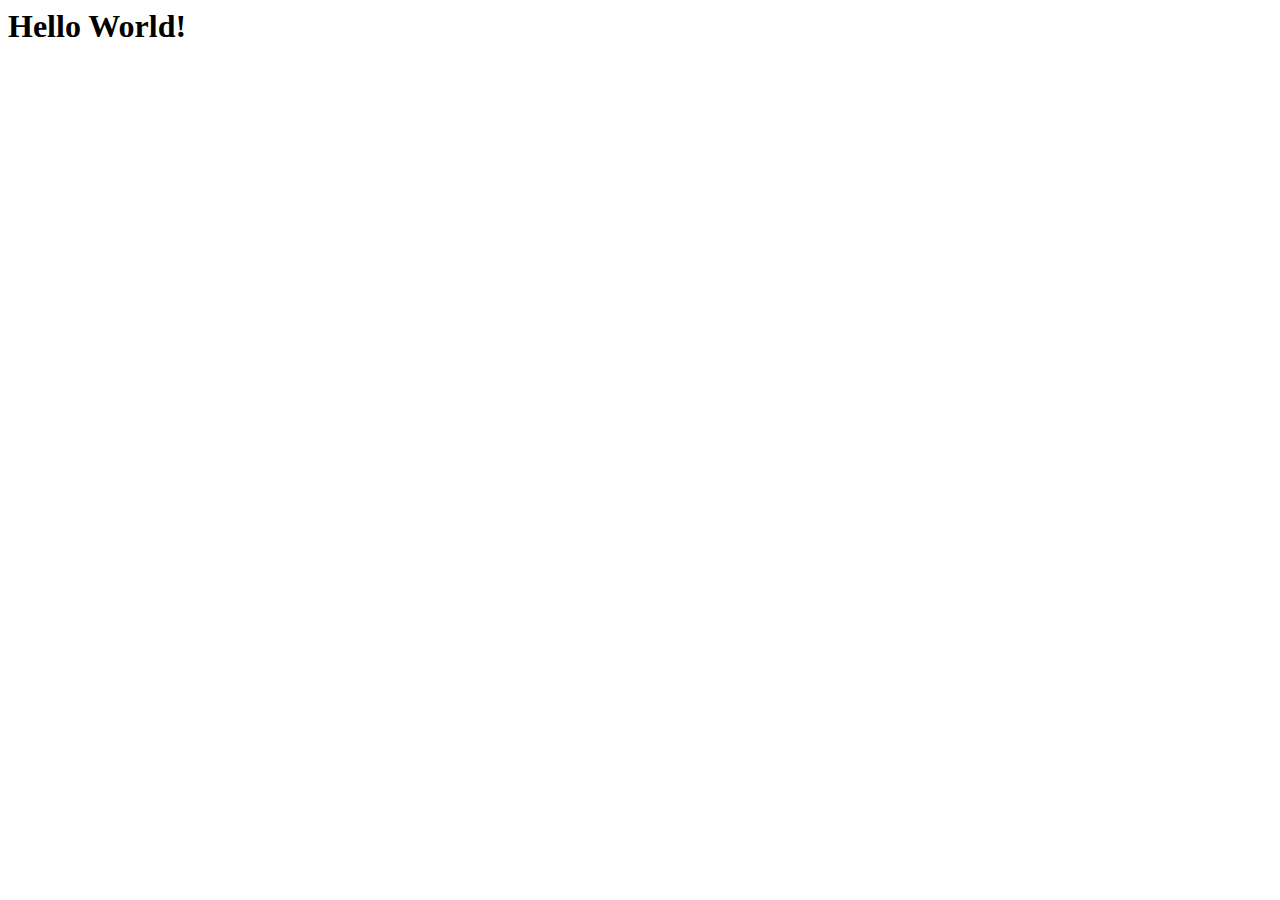
==== docs/index.html @ ba47d83a "Create index.html" ====
<html>
                             <head>
                                 <title>My new webpage</title>
                             </head>
                             <body>
                                  <h1>Hello World!</h1>
                             </body>
                        </html>
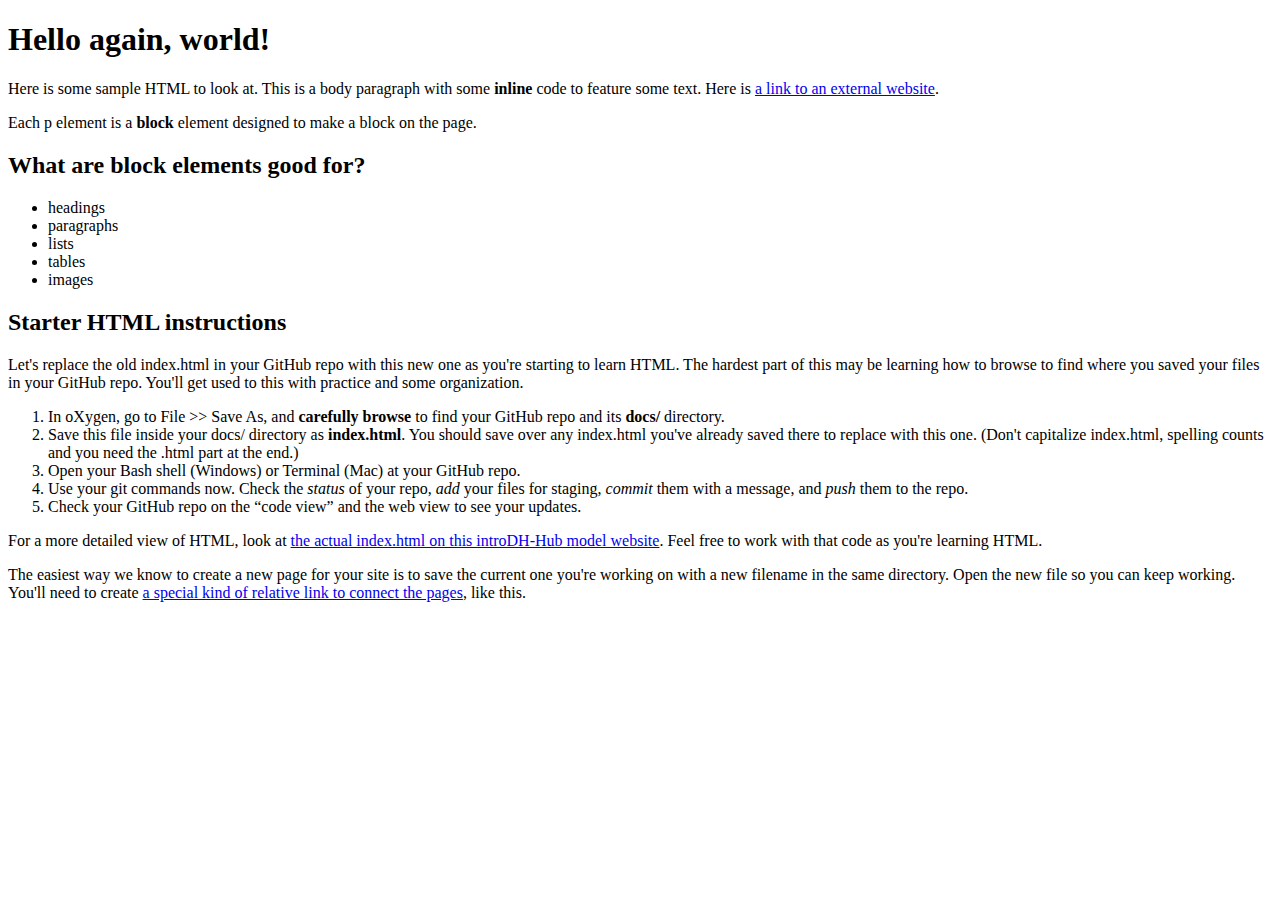
==== commit 10d2e849: "First git commit yay!" ====
--- a/docs/index.html
+++ b/docs/index.html
@@ -1,8 +1,57 @@
-<html>
-                             <head>
-                                 <title>My new webpage</title>
-                             </head>
-                             <body>
-                                  <h1>Hello World!</h1>
-                             </body>
-                        </html>
+<!DOCTYPE html>
+<html xmlns="http://www.w3.org/1999/xhtml">
+    <!-- 2022-02-10 ebb: This text is comment in HTML. Notice how a comment is formed.
+        If you right-click in the oXygen window outside the tags, and select "Toggle comment" you can quickly create a comment.
+         The top lines in this file declare the DOCTYPE, which is preferred by web browsers. In the HTML root element
+    we see a namespace that declares this HTML to be written using XML syntax. That is also preferred for our courses as a neat and orderly code
+    with clear syntax. 
+    -->
+    <head> <!-- NOT FOR DISPLAY. This is a "meta" area. -->
+        <title>Starter HTML</title>
+        <meta charset="UTF-8" />
+        <meta name="viewport" content="width=device-width, initial-scale=1.0" />
+        <!--2021-02-02 ebb: The code inside the <head> element is NOT FOR DISPLAY in the web browser, but it holds important information about the website's contents.
+    The text inside the <title> element appears in the top tab of a web browser. The <head> is where we will include info about styling the site, too. 
+    
+    Try opening this file on your local computer in a web browser (Firefox, Chrome, etc). 
+     * On Windows, go to the browser and type control + o and browse to find this file to open it.
+     * On Mac, go to the browser and type command + o and browse to find this file to open it. 
+     Look for the text in the <title> element in the tab above the browser search bar. Do you see it? 
+    -->
+    </head>
+    
+    <body> <!-- CONTENT FOR DISPLAY. The <body> element holds the content we see in the display window on the web browser.-->
+        
+        <h1>Hello again, world!</h1>
+        <p>Here is some sample HTML to look at. This is a body paragraph with some <strong>inline</strong> code to feature some text. 
+            Here is <a href="https://behrend.psu.edu/penn-state-behrend">a link to an external website</a>.</p>
+        <p>Each p element is a <strong>block</strong> element designed to make a block on the page.</p>
+        
+        <h2>What are block elements good for?</h2>
+        
+        <ul>
+            <li>headings</li>
+            <li>paragraphs</li>
+            <li>lists</li>
+            <li>tables</li>
+            <li>images</li>
+        </ul>
+        
+        <h2>Starter HTML instructions</h2>
+        
+        <p>Let's replace the old index.html in your GitHub repo with this new one as you're starting to learn HTML. The hardest part of this may be learning how to browse
+        to find where you saved your files in your GitHub repo. You'll get used to this with practice and some organization.</p>
+        <ol>
+            <li>In oXygen, go to File >> Save As, and <b>carefully browse</b> to find your GitHub repo and its <strong>docs/</strong> directory.</li>
+            <li>Save this file inside your docs/ directory as <b>index.html</b>. You should save over any index.html you've already saved there to replace with this one.
+                (Don't capitalize index.html, spelling counts and you need the .html part at the end.)</li>
+            <li>Open your Bash shell (Windows) or Terminal (Mac) at your GitHub repo.</li>
+            <li>Use your git commands now. Check the <em>status</em> of your repo, <em>add</em> your files for staging, <em>commit</em> them with a message, and <em>push</em> them to the repo.</li>
+            <li>Check your GitHub repo on the <q>code view</q> and the web view to see your updates.</li>
+        </ol>
+        
+        <p>For a more detailed view of HTML, look at <a href="index.html">the actual index.html on this introDH-Hub model website</a>. Feel free to work with that code as you're learning HTML.</p>
+        <p>The easiest way we know to create a new page for your site is to save the current one you're working on with a new filename in the same directory. 
+            Open the new file so you can keep working. You'll need to create <a href="innerPage.html">a special kind of relative link to connect the pages</a>, like this.</p>
+    </body>
+</html>
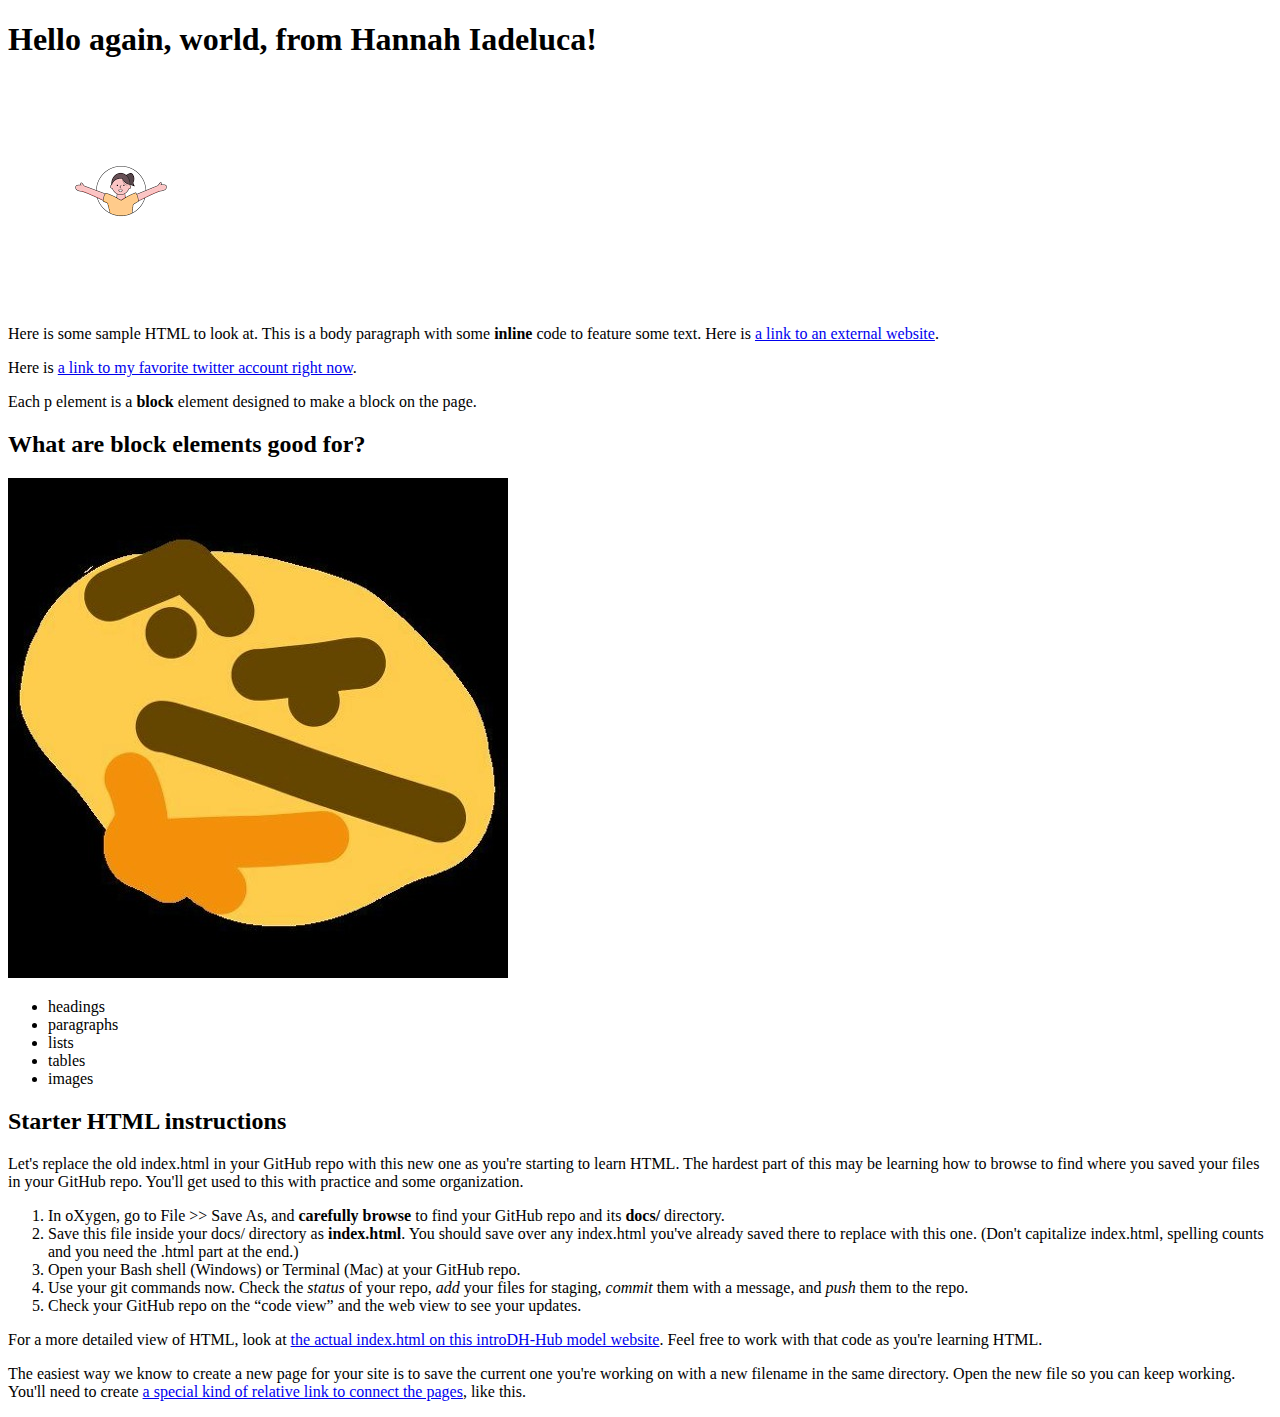
==== commit 7396d3b5: "Changes to my website!" ====
--- a/docs/index.html
+++ b/docs/index.html
@@ -7,7 +7,7 @@
     with clear syntax. 
     -->
     <head> <!-- NOT FOR DISPLAY. This is a "meta" area. -->
-        <title>Starter HTML</title>
+        <title>Hannah Iadeluca DIGIT</title>
         <meta charset="UTF-8" />
         <meta name="viewport" content="width=device-width, initial-scale=1.0" />
         <!--2021-02-02 ebb: The code inside the <head> element is NOT FOR DISPLAY in the web browser, but it holds important information about the website's contents.
@@ -22,12 +22,17 @@
     
     <body> <!-- CONTENT FOR DISPLAY. The <body> element holds the content we see in the display window on the web browser.-->
         
-        <h1>Hello again, world!</h1>
+        <h1>Hello again, world, from Hannah Iadeluca!</h1>
+        <img src="girlwaving.png">
         <p>Here is some sample HTML to look at. This is a body paragraph with some <strong>inline</strong> code to feature some text. 
             Here is <a href="https://behrend.psu.edu/penn-state-behrend">a link to an external website</a>.</p>
+            
+            <p>Here is <a href="https://twitter.com/DestinyTheGame?ref_src=twsrc%5Egoogle%7Ctwcamp%5Eserp%7Ctwgr%5Eauthor">a link to my favorite twitter account right now</a>.</p>
         <p>Each p element is a <strong>block</strong> element designed to make a block on the page.</p>
         
         <h2>What are block elements good for?</h2>
+            
+            <img src="thinkingweird.jpg">
         
         <ul>
             <li>headings</li>
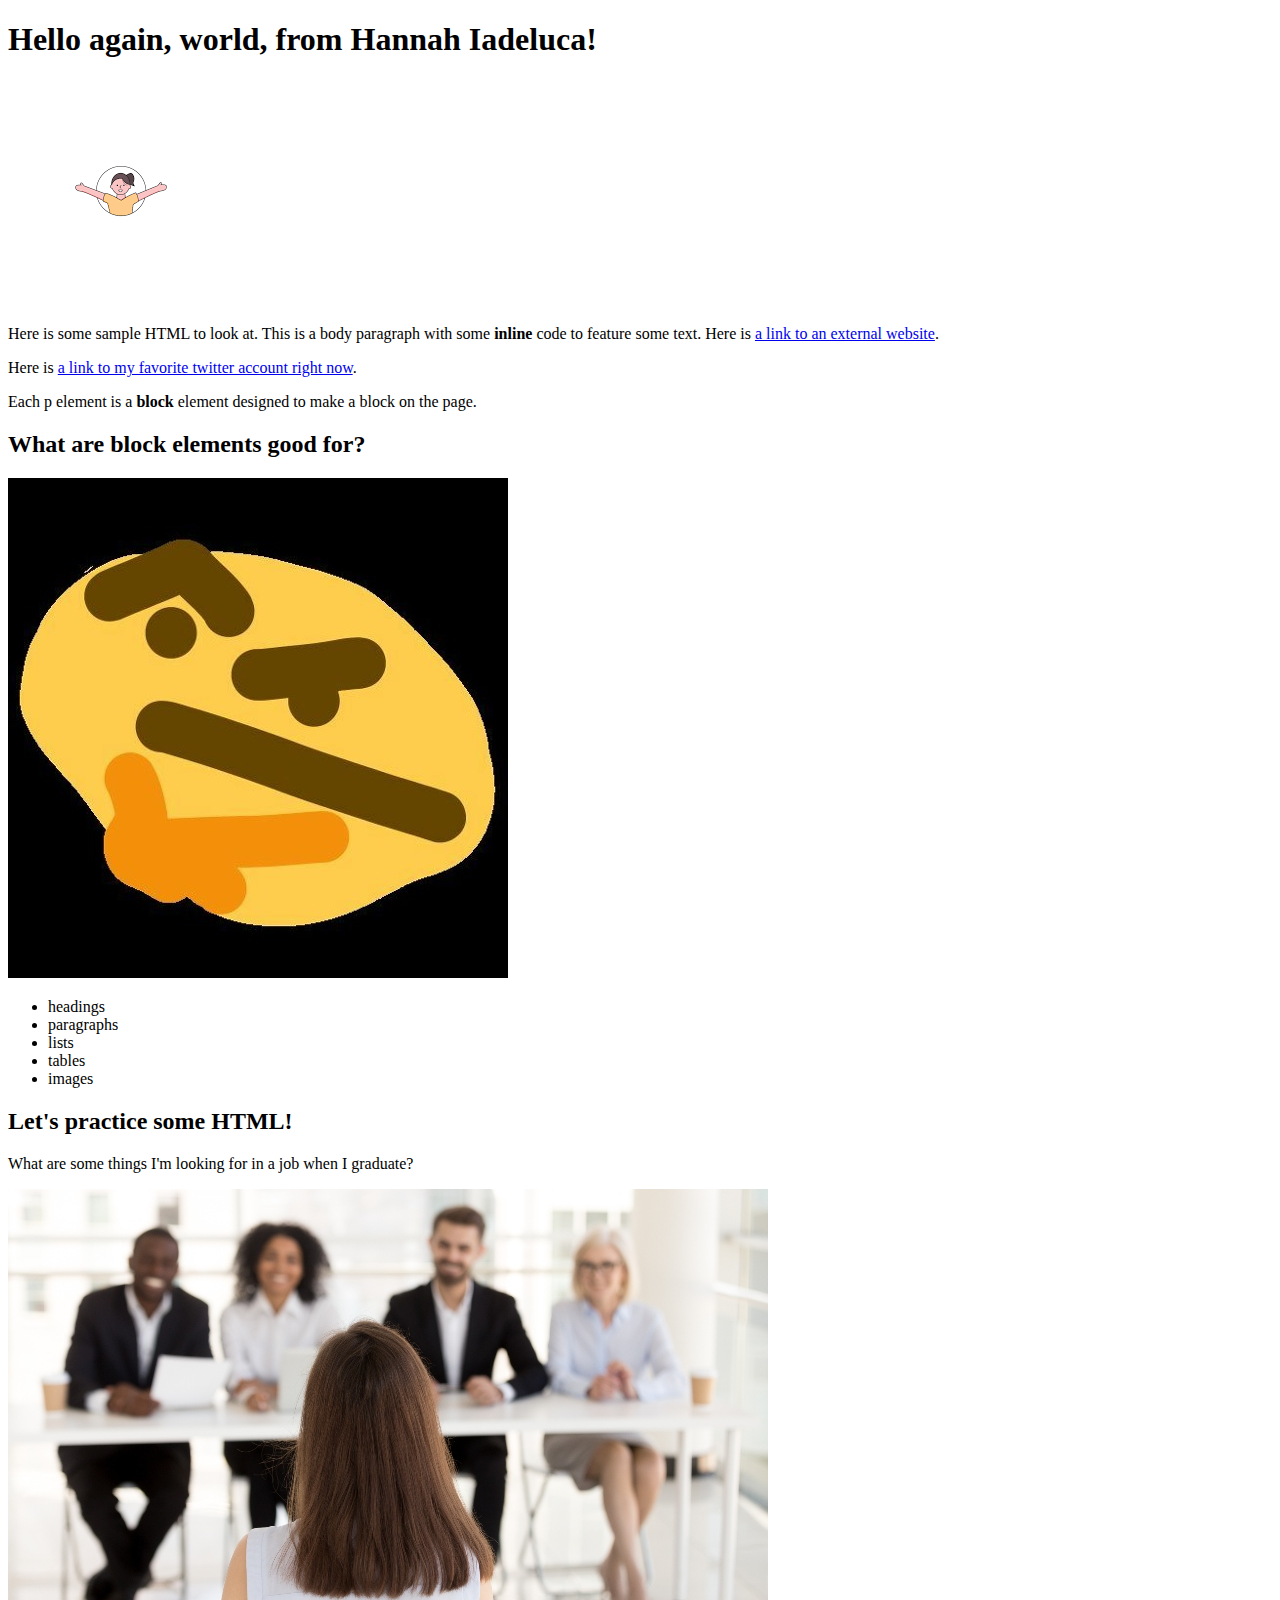
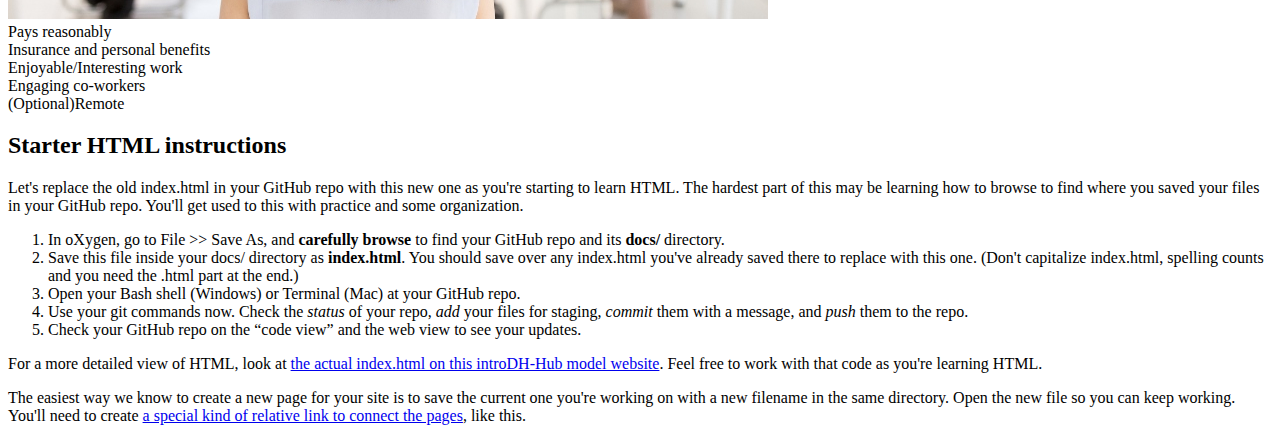
==== commit fe5e995e: "Practicing HTML Lists" ====
--- a/docs/index.html
+++ b/docs/index.html
@@ -42,7 +42,19 @@
             <li>images</li>
         </ul>
         
-        <h2>Starter HTML instructions</h2>
+        <h2>Let's practice some HTML!</h2>
+                
+        <P>What are some things I'm looking for in a job when I graduate?</P>
+                
+                <img src="jobinterview.jpg">
+                
+                <li>Pays reasonably</li>
+                <li>Insurance and personal benefits</li>
+                <li>Enjoyable/Interesting work</li>
+                <li>Engaging co-workers</li>
+                <li>(Optional)Remote</li>
+      
+       <h2>Starter HTML instructions</h2>
         
         <p>Let's replace the old index.html in your GitHub repo with this new one as you're starting to learn HTML. The hardest part of this may be learning how to browse
         to find where you saved your files in your GitHub repo. You'll get used to this with practice and some organization.</p>
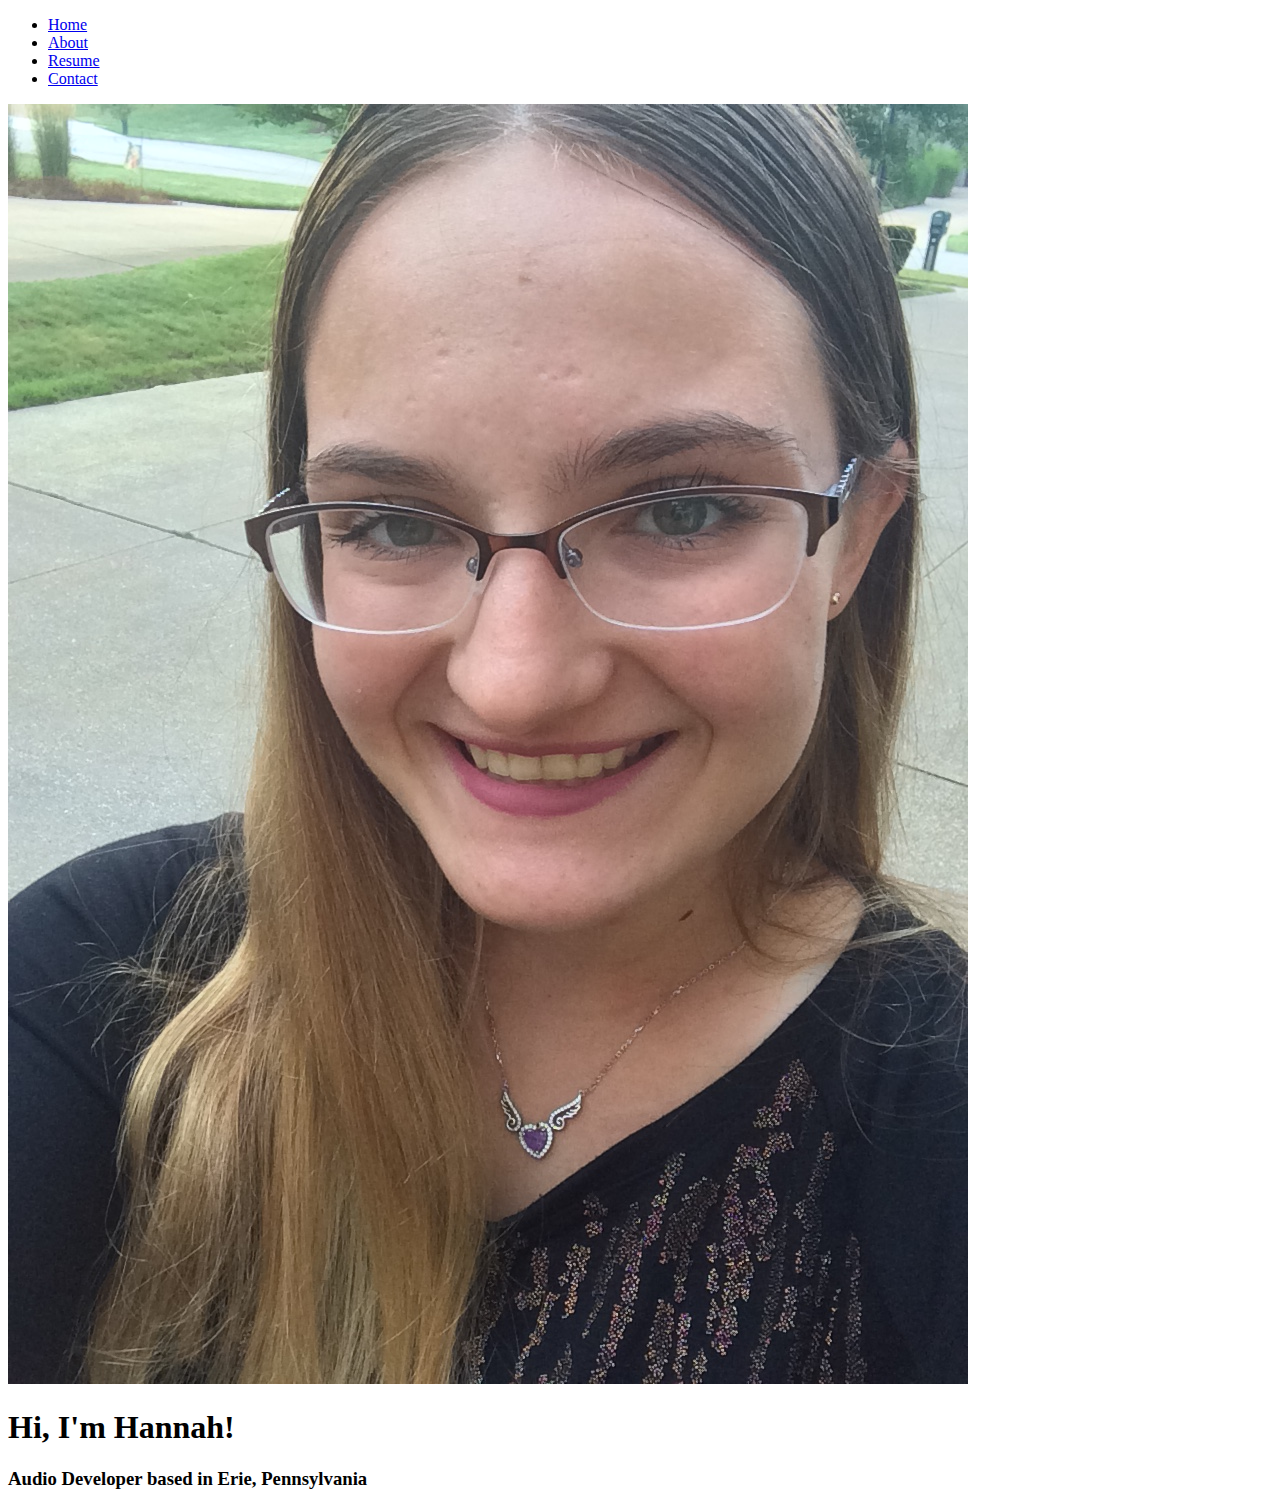
==== commit 68576c71: "Hannah Iadeluca Resume Website REVISED" ====
--- a/docs/index.html
+++ b/docs/index.html
@@ -1,74 +1,39 @@
 <!DOCTYPE html>
-<html xmlns="http://www.w3.org/1999/xhtml">
-    <!-- 2022-02-10 ebb: This text is comment in HTML. Notice how a comment is formed.
-        If you right-click in the oXygen window outside the tags, and select "Toggle comment" you can quickly create a comment.
-         The top lines in this file declare the DOCTYPE, which is preferred by web browsers. In the HTML root element
-    we see a namespace that declares this HTML to be written using XML syntax. That is also preferred for our courses as a neat and orderly code
-    with clear syntax. 
-    -->
-    <head> <!-- NOT FOR DISPLAY. This is a "meta" area. -->
-        <title>Hannah Iadeluca DIGIT</title>
-        <meta charset="UTF-8" />
-        <meta name="viewport" content="width=device-width, initial-scale=1.0" />
-        <!--2021-02-02 ebb: The code inside the <head> element is NOT FOR DISPLAY in the web browser, but it holds important information about the website's contents.
-    The text inside the <title> element appears in the top tab of a web browser. The <head> is where we will include info about styling the site, too. 
-    
-    Try opening this file on your local computer in a web browser (Firefox, Chrome, etc). 
-     * On Windows, go to the browser and type control + o and browse to find this file to open it.
-     * On Mac, go to the browser and type command + o and browse to find this file to open it. 
-     Look for the text in the <title> element in the tab above the browser search bar. Do you see it? 
-    -->
+<html>
+    <head>
+        
+        
+        <title>HOME</title>
+        
+        
+        
     </head>
     
-    <body> <!-- CONTENT FOR DISPLAY. The <body> element holds the content we see in the display window on the web browser.-->
-        
-        <h1>Hello again, world, from Hannah Iadeluca!</h1>
-        <img src="girlwaving.png">
-        <p>Here is some sample HTML to look at. This is a body paragraph with some <strong>inline</strong> code to feature some text. 
-            Here is <a href="https://behrend.psu.edu/penn-state-behrend">a link to an external website</a>.</p>
-            
-            <p>Here is <a href="https://twitter.com/DestinyTheGame?ref_src=twsrc%5Egoogle%7Ctwcamp%5Eserp%7Ctwgr%5Eauthor">a link to my favorite twitter account right now</a>.</p>
-        <p>Each p element is a <strong>block</strong> element designed to make a block on the page.</p>
-        
-        <h2>What are block elements good for?</h2>
-            
-            <img src="thinkingweird.jpg">
+    <body>
         
         <ul>
-            <li>headings</li>
-            <li>paragraphs</li>
-            <li>lists</li>
-            <li>tables</li>
-            <li>images</li>
+            <li><a href="homepage.html">Home</a></li>
+            <li><a href="about.html">About</a></li>
+            <li><a href="resume.html">Resume</a></li>
+            <li><a href="contact.html">Contact</a></li>
         </ul>
         
-        <h2>Let's practice some HTML!</h2>
-                
-        <P>What are some things I'm looking for in a job when I graduate?</P>
-                
-                <img src="jobinterview.jpg">
-                
-                <li>Pays reasonably</li>
-                <li>Insurance and personal benefits</li>
-                <li>Enjoyable/Interesting work</li>
-                <li>Engaging co-workers</li>
-                <li>(Optional)Remote</li>
-      
-       <h2>Starter HTML instructions</h2>
+        <img src="profilehannah.jpg" alt="Picture of Hannah Iadeluca">
         
-        <p>Let's replace the old index.html in your GitHub repo with this new one as you're starting to learn HTML. The hardest part of this may be learning how to browse
-        to find where you saved your files in your GitHub repo. You'll get used to this with practice and some organization.</p>
-        <ol>
-            <li>In oXygen, go to File >> Save As, and <b>carefully browse</b> to find your GitHub repo and its <strong>docs/</strong> directory.</li>
-            <li>Save this file inside your docs/ directory as <b>index.html</b>. You should save over any index.html you've already saved there to replace with this one.
-                (Don't capitalize index.html, spelling counts and you need the .html part at the end.)</li>
-            <li>Open your Bash shell (Windows) or Terminal (Mac) at your GitHub repo.</li>
-            <li>Use your git commands now. Check the <em>status</em> of your repo, <em>add</em> your files for staging, <em>commit</em> them with a message, and <em>push</em> them to the repo.</li>
-            <li>Check your GitHub repo on the <q>code view</q> and the web view to see your updates.</li>
-        </ol>
+        <h1>Hi, I'm Hannah!</h1>
         
-        <p>For a more detailed view of HTML, look at <a href="index.html">the actual index.html on this introDH-Hub model website</a>. Feel free to work with that code as you're learning HTML.</p>
-        <p>The easiest way we know to create a new page for your site is to save the current one you're working on with a new filename in the same directory. 
-            Open the new file so you can keep working. You'll need to create <a href="innerPage.html">a special kind of relative link to connect the pages</a>, like this.</p>
+        <h3>Audio Developer based in Erie, Pennsylvania</h3>
+        
+        <p></p>
+        
+        
+        
+        
+        
+        
+        
+        
+        
+        
     </body>
-</html>
+</html>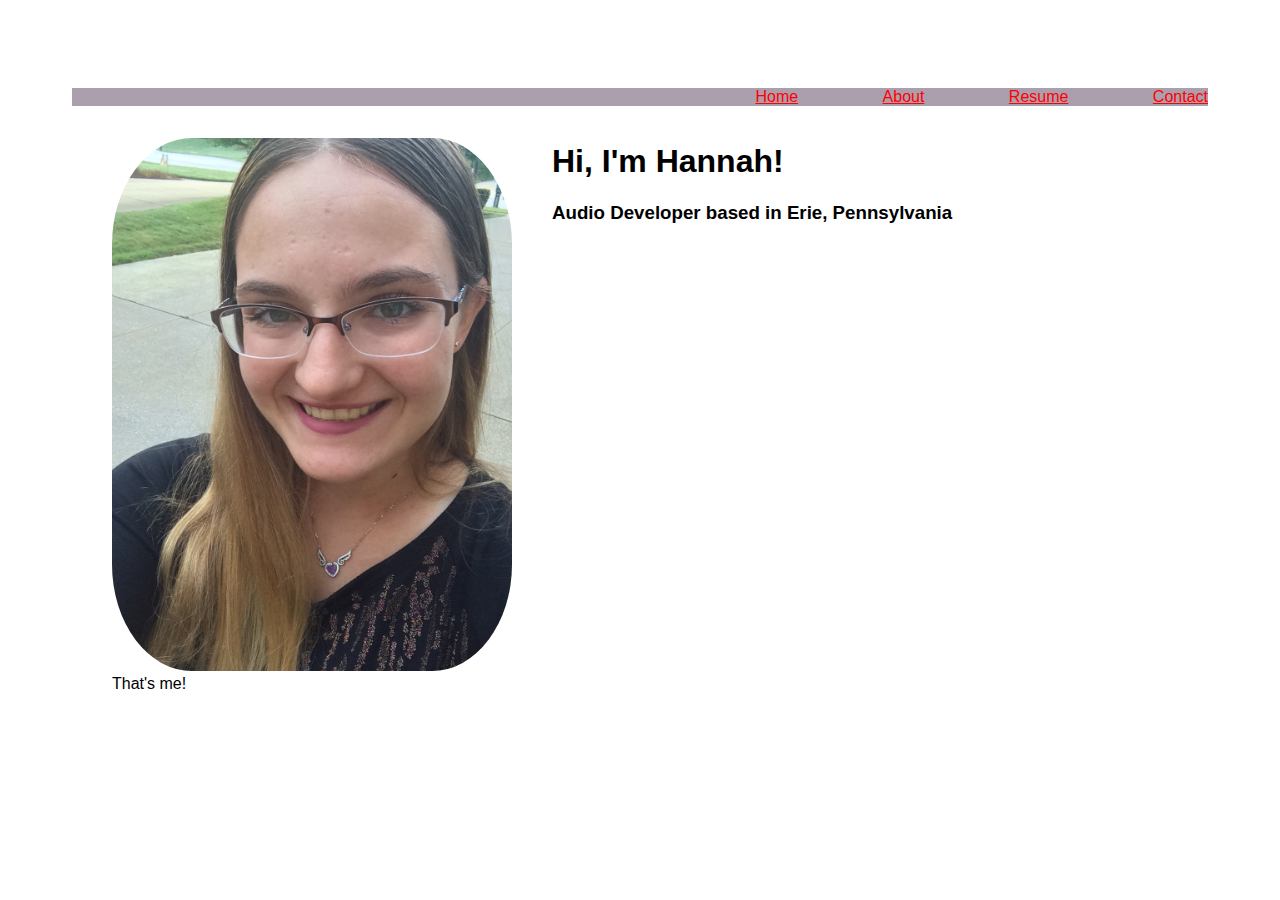
==== commit a249c9e0: "Revised site after meeting with Dr. B!" ====
--- a/docs/index.html
+++ b/docs/index.html
@@ -1,39 +1,35 @@
 <!DOCTYPE html>
 <html>
     <head>
-        
-        
         <title>HOME</title>
-        
-        
-        
+        <link rel="stylesheet" type="text/css" href="hannah.css" />
     </head>
-    
     <body>
-        
-        <ul>
-            <li><a href="homepage.html">Home</a></li>
-            <li><a href="about.html">About</a></li>
-            <li><a href="resume.html">Resume</a></li>
-            <li><a href="contact.html">Contact</a></li>
-        </ul>
-        
-        <img src="profilehannah.jpg" alt="Picture of Hannah Iadeluca">
-        
-        <h1>Hi, I'm Hannah!</h1>
-        
-        <h3>Audio Developer based in Erie, Pennsylvania</h3>
-        
-        <p></p>
-        
-        
-        
-        
-        
-        
-        
-        
-        
-        
+        <nav>
+            <ul>
+                <li>
+                    <a href="homepage.html">Home</a>
+                </li>
+                <li>
+                    <a href="about.html">About</a>
+                </li>
+                <li>
+                    <a href="resume.html">Resume</a>
+                </li>
+                <li>
+                    <a href="contact.html">Contact</a>
+                </li>
+            </ul>
+        </nav>
+        <div class="frontpage">
+            <figure>
+                <img id="hannah" src="images/profilehannah.jpg" alt="Picture of Hannah Iadeluca">
+                <figcaption>That's me!</figcaption>
+            </figure>
+            <section>
+                <h1>Hi, I'm Hannah!</h1>
+                <h3>Audio Developer based in Erie, Pennsylvania</h3>
+            </section>
+        </div>
     </body>
-</html>+</html>
--- a/docs/hannah.css
+++ b/docs/hannah.css
@@ -0,0 +1,59 @@
+body {
+
+    font-family: Optima, sans-serif;
+    padding: 4em;
+    
+
+}
+
+nav ul {
+
+    list-style-type: none;
+    text-align: right;
+    background-color: #ab9ead
+
+}
+
+
+nav ul li {
+
+
+    display: inline;
+    padding-left: 5em;
+
+
+}
+
+a:link {
+  color: red;
+}
+
+/* visited link */
+a:visited {
+  color: green;
+}
+
+/* mouse over link */
+a:hover {
+  color: hotpink;
+}
+
+/* selected link */
+a:active {
+  color: blue;
+}
+
+
+div.frontpage {
+
+
+    display: flex
+
+
+}
+
+img#hannah {
+    max-width: 400px;
+    width: 100%;
+    border-radius: 20%
+}
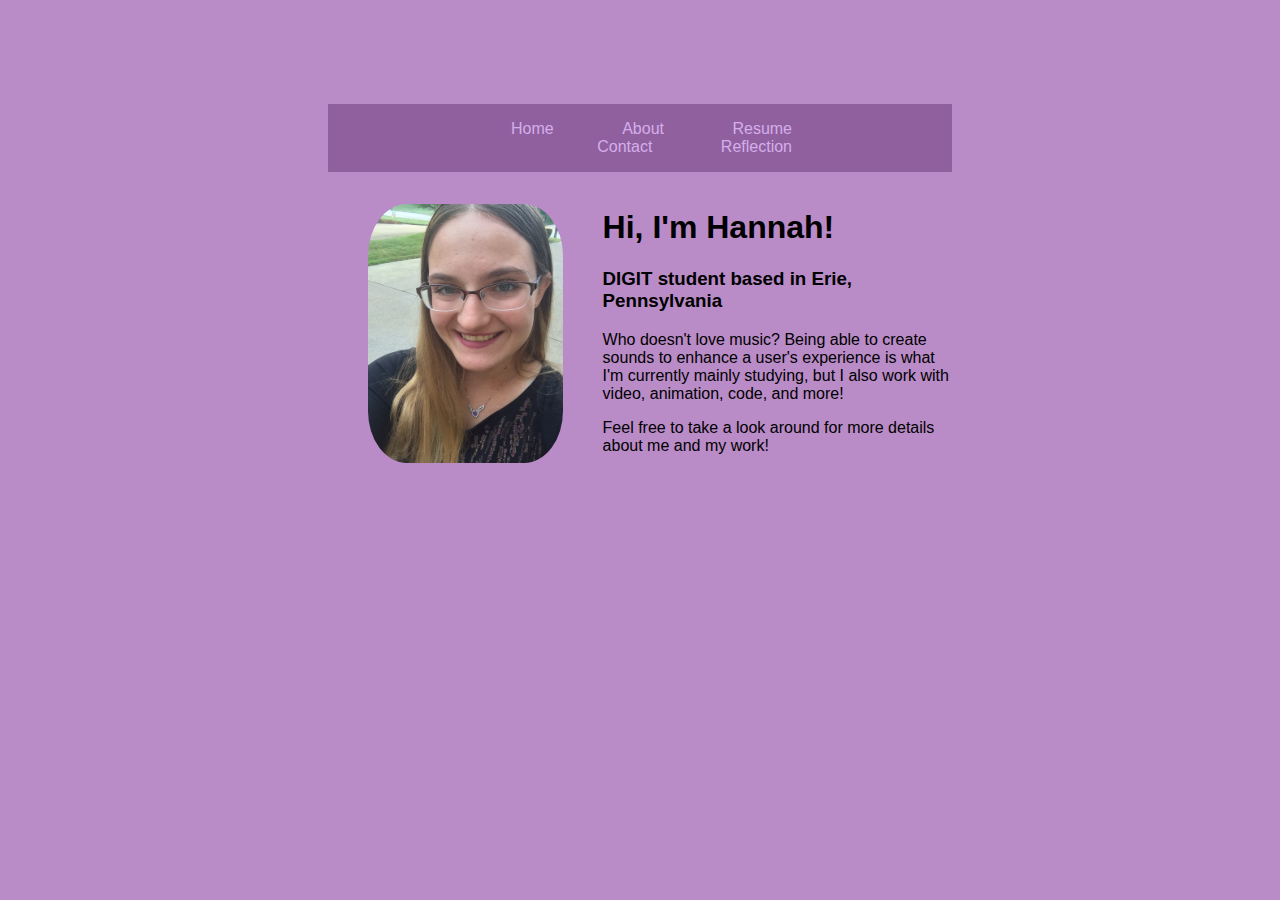
==== commit 63c82608: "Completion of Two Sites + Reflection!" ====
--- a/docs/index.html
+++ b/docs/index.html
@@ -8,7 +8,7 @@
         <nav>
             <ul>
                 <li>
-                    <a href="homepage.html">Home</a>
+                    <a href="index.html">Home</a>
                 </li>
                 <li>
                     <a href="about.html">About</a>
@@ -19,16 +19,21 @@
                 <li>
                     <a href="contact.html">Contact</a>
                 </li>
+                <li>
+                    <a href="reflect.html">Reflection</a>
+                </li>
             </ul>
         </nav>
         <div class="frontpage">
             <figure>
                 <img id="hannah" src="images/profilehannah.jpg" alt="Picture of Hannah Iadeluca">
-                <figcaption>That's me!</figcaption>
             </figure>
             <section>
                 <h1>Hi, I'm Hannah!</h1>
-                <h3>Audio Developer based in Erie, Pennsylvania</h3>
+                <h3>DIGIT student based in Erie, Pennsylvania</h3>
+                <p>Who doesn't love music? Being able to create sounds to enhance a user's experience is 
+                what I'm currently mainly studying, but I also work with video, animation, code, and more!</p>
+                <p>Feel free to take a look around for more details about me and my work!</p>
             </section>
         </div>
     </body>
--- a/docs/hannah.css
+++ b/docs/hannah.css
@@ -1,7 +1,10 @@
 body {
 
     font-family: Optima, sans-serif;
-    padding: 4em;
+    padding: 20em;
+    padding-top: 5em;
+    padding-bottom: 3em;
+    background-color: #b98bc7;
     
 
 }
@@ -10,7 +13,10 @@
 
     list-style-type: none;
     text-align: right;
-    background-color: #ab9ead
+    background-color: #90609e;
+    padding-right: 10em;
+    padding-top: 1em;
+    padding-bottom: 1em;
 
 }
 
@@ -19,28 +25,39 @@
 
 
     display: inline;
-    padding-left: 5em;
+    padding-left: 4em;
 
 
 }
 
 a:link {
-  color: red;
+  color: #d4aeeb;
+  text-decoration: none;
 }
+
+a#digitlink {
+    
+    color: black;
+    
+}
+
 
 /* visited link */
 a:visited {
-  color: green;
+  color: #b98bc7;
+  text-decoration: none;
 }
 
 /* mouse over link */
 a:hover {
-  color: hotpink;
+  color: #631a7d;
+  text-decoration: none;
 }
 
 /* selected link */
 a:active {
-  color: blue;
+  color: #dbbce6;
+  text-decoration: none;
 }
 
 
@@ -53,7 +70,7 @@
 }
 
 img#hannah {
-    max-width: 400px;
+    max-width: 700px;
     width: 100%;
     border-radius: 20%
 }
